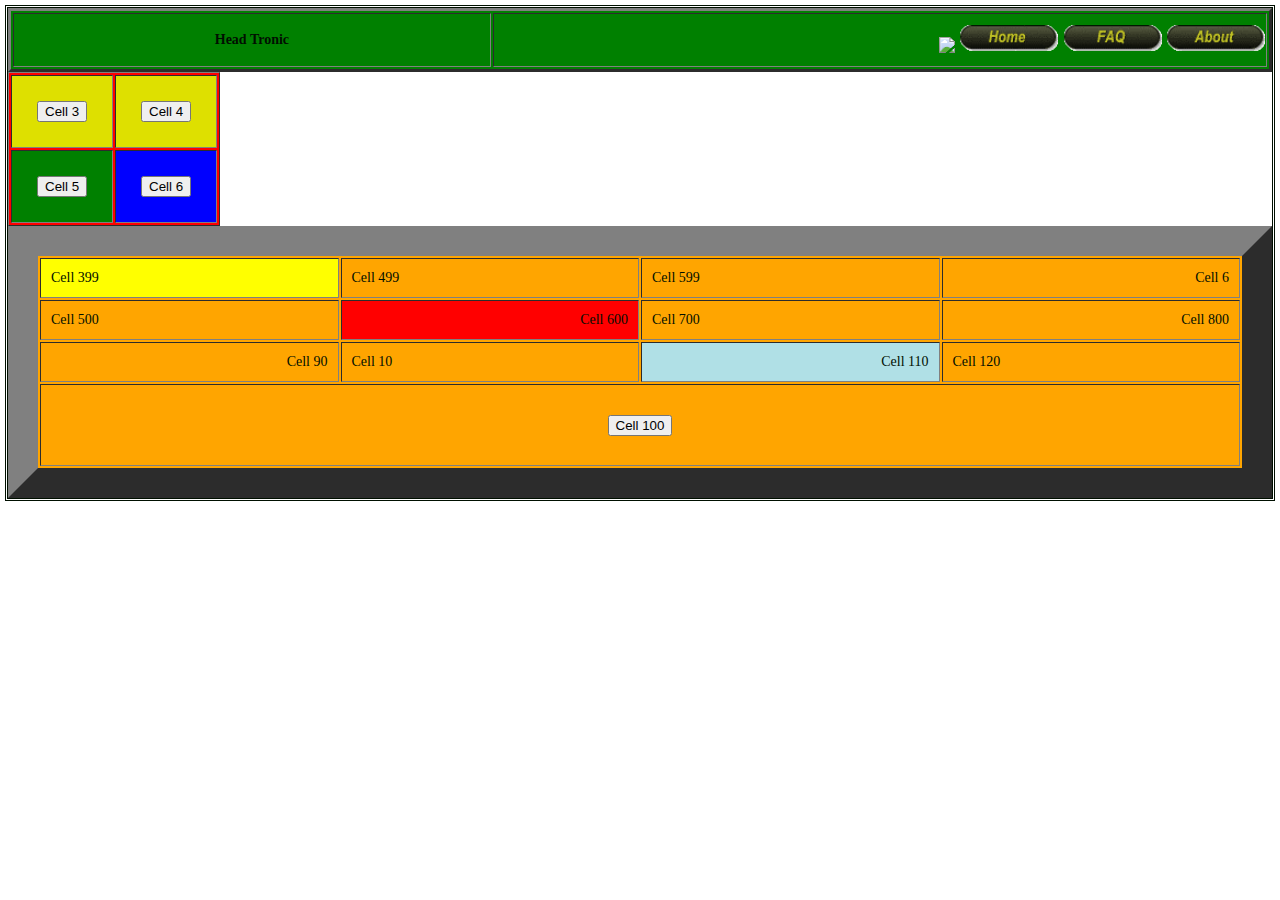
==== StyledIndexPage.htm @ 3f41e422 "Initial commit" ====
<!DOCTYPE HTML>
<html>

<head>
    <title>test me</title>
    <meta http-equiv="content-type" content="text/html; charset=utf-8">
    <meta name="description" content="">
    <meta name="keywords" content="">
    <script type="text/javascript" language="javascript">
        function saySomething(message) {
            planets = new Array("Mercury", "Venus", "Earth", "Mars")
            for (i = 0; i < planets.length; i++)
                alert(planets[i])
                //alert(message);
        }
    </script>
    <style type="text/css">
        body {
            background-color: #ffffff;
            color: #000F00;
            font-family: Georgia, serif;
            font-size: 14px;
            margin: 5px;
            border-style: double;
        }
        
        a {
            color: #FFFF66;
            text-decoration: none;
        }
        
        a:visited {
            color: #00FF00;
        }
        
        a:hover {
            color: #000099;
            text-decoration: underline;
        }
    </style>
</head>

<body>
    <!--  <a>
        <div>
            <img src="./img/navbarmain_B2.gif" onmouseover="src='./img/navbarmain_B2_over.gif'" onmouseout="src='./img/navbarmain_B2.gif'" width="100">
        </div>
    </a>-->

    <!-- page content goes here -->
    <table border="3 " bgcolor="green " width="100% " colspan="1 ">
        <tr>
            <td border="3 " colspan="3 " align="center " width="200 " height="50 "><strong> Head Tronic</strong>
            </td>
            <!--<form action="# ">
                <input type="button" value="press me " onclick="saySomething( 'tis the day of all days') " />
            </form>-->
            <td align="right ">
                <a>
                    <div>
                        <img src="./img/" onmouseover="src='./img/login_top.png'" onmouseout="src='./img/navbarmain_B1.gif'" width="100">
                        <img src="./img/navbarmain_B2.gif" onmouseover="src='./img/navbarmain_B2_over.gif'" onmouseout="src='./img/navbarmain_B2.gif'" width="100">
                        <img src="./img/navbarmain_B3.gif" onmouseover="src='./img/navbarmain_B3_over.gif'" onmouseout="src='./img/navbarmain_B3.gif'" width="100">
                        <img src="./img/navbarmain_B4.gif" onmouseover="src='./img/navbarmain_B4_over.gif'" onmouseout="src='./img/navbarmain_B4.gif'" width="100">

                    </div>
                    <!-- </a><button>Log in</button> <button>Log out</button> <button>Sign up</button>-->
            </td>
        </tr>
    </table>
    <td>
        <table border="1 " cellpadding="25 " bgcolor="red " align="center ">
            <tr align="center ">
                <td align="center " bgcolor="powder-yellow "> <button>Cell 3 </button></td>
                <td align="right " bgcolor="powder-yellow "> <button> Cell 4 </button></td>
            </tr>
            <tr>
                <td align="left " bgcolor="green "> <button>Cell 5 </button></td>
                <td align="left " bgcolor="blue "><button>Cell 6</button></td>
            </tr>
        </table>
    </td>
    <table border="30 " cellpadding="10 " bgcolor="orange " width="100% " colspan="8 ">
        <tr align="left " height="40 ">
            <td bgcolor="yellow "> Cell 399 </td>
            <td align="left "> Cell 499 </td>
            <td> Cell 599 </td>
            <td align="right "> Cell 6 </td>
        </tr>
        <tr align="left " colspan="4 " height="40 ">
            <td> Cell 500</td>
            <td align="right " bgcolor="red "> Cell 600 </td>
            <td> Cell 700 </td>
            <td align="right "> Cell 800 </td>
        </tr>
        <tr align="right " height="40 ">
            <td> Cell 90 </td>
            <td align="left "> Cell 10 </td>
            <td bgcolor="powderblue "> Cell 110 </td>
            <td align="left "> Cell 120 </td>
        </tr>
        <tr>
            <td colspan="4 " align="center " height="60 "> <button>Cell 100 </button></td>
        </tr>
    </table>
</body>

</html>
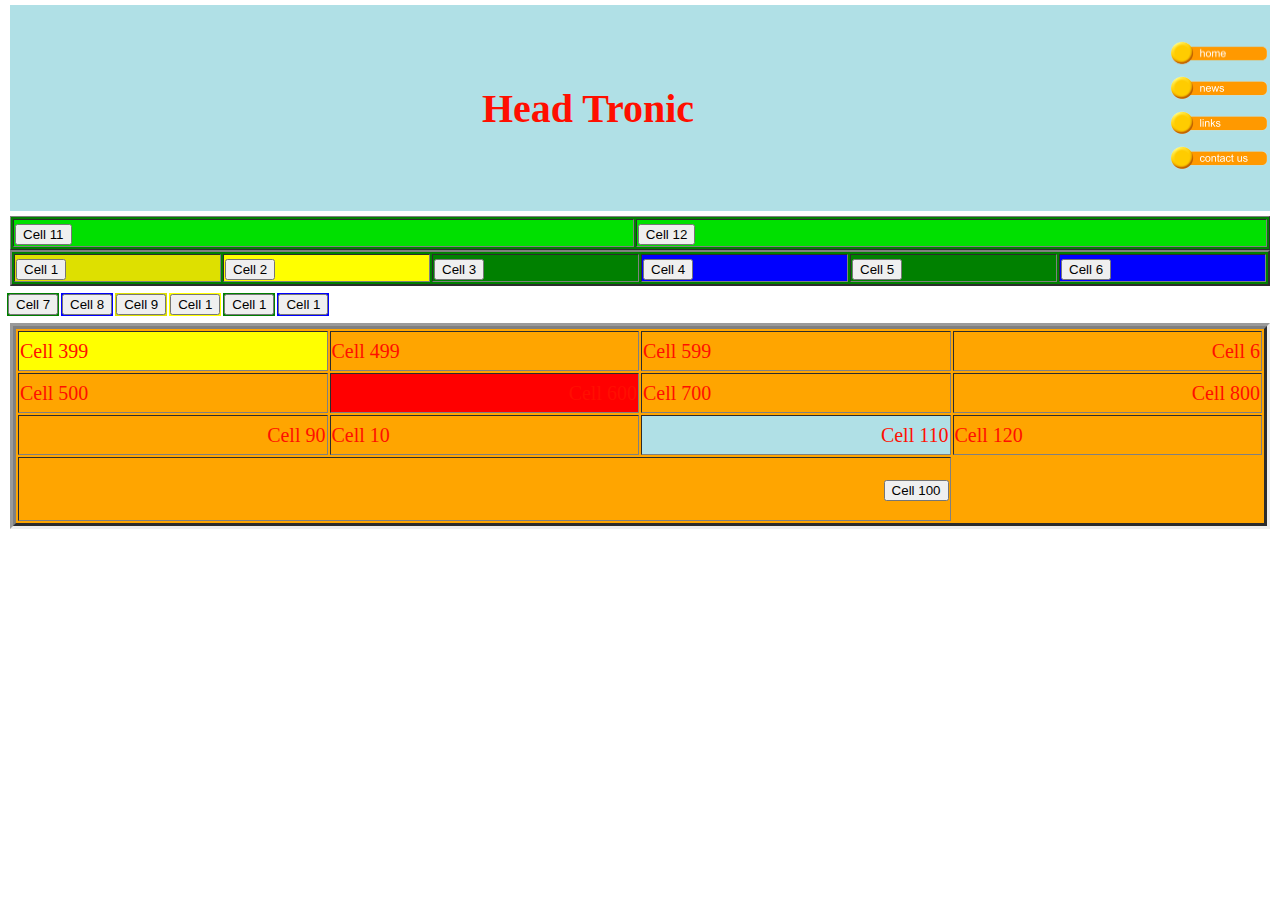
==== commit c3362b12: "Update from htdocs" ====
--- a/StyledIndexPage.htm
+++ b/StyledIndexPage.htm
@@ -21,7 +21,25 @@
             font-family: Georgia, serif;
             font-size: 14px;
             margin: 5px;
-            border-style: double;
+            border-style: none;
+        }
+        
+        .header {
+            background-color: #ffffff;
+            color: #ff0F00;
+            font-family: Georgia, serif;
+            font-size: 20px;
+            margin: 5px;
+            border-style: none;
+        }
+        
+        .buttons {
+            background-color: #ffffff;
+            color: #ff0F00;
+            font-family: Georgia, serif;
+            font-size: 20px;
+            margin: 5px;
+            border-style: inset;
         }
         
         a {
@@ -48,60 +66,88 @@
     </a>-->
 
     <!-- page content goes here -->
-    <table border="3 " bgcolor="green " width="100% " colspan="1 ">
-        <tr>
-            <td border="3 " colspan="3 " align="center " width="200 " height="50 "><strong> Head Tronic</strong>
-            </td>
-            <!--<form action="# ">
+    <div class="header">
+        <table border="0" bgcolor="powderblue" height="100%" width="100% " colspan="2">
+            <tr>
+                <td border="4" colspan="5 " align="center " width="100% " height="200 ">
+                    <h1><strong>Head Tronic</strong></h1>
+                </td>
+    </div>
+    <!--<form action="# ">
                 <input type="button" value="press me " onclick="saySomething( 'tis the day of all days') " />
             </form>-->
-            <td align="right ">
-                <a>
-                    <div>
-                        <img src="./img/" onmouseover="src='./img/login_top.png'" onmouseout="src='./img/navbarmain_B1.gif'" width="100">
-                        <img src="./img/navbarmain_B2.gif" onmouseover="src='./img/navbarmain_B2_over.gif'" onmouseout="src='./img/navbarmain_B2.gif'" width="100">
-                        <img src="./img/navbarmain_B3.gif" onmouseover="src='./img/navbarmain_B3_over.gif'" onmouseout="src='./img/navbarmain_B3.gif'" width="100">
-                        <img src="./img/navbarmain_B4.gif" onmouseover="src='./img/navbarmain_B4_over.gif'" onmouseout="src='./img/navbarmain_B4.gif'" width="100">
-
-                    </div>
-                    <!-- </a><button>Log in</button> <button>Log out</button> <button>Sign up</button>-->
-            </td>
-        </tr>
+    <td>
+        <a>
+            <img src="./img/Button1.gif" onmouseover="src='./img/Button1MouseOver.gif'" onmouseout="src='./img/Button1.gif'" width="100">
+            <img src="./img/Button2.gif" onmouseover="src='./img/Button2MouseOver.gif'" onmouseout="src='./img/Button2.gif'" width="100">
+            <img src="./img/Button3.gif" onmouseover="src='./img/Button3MouseOver.gif'" onmouseout="src='./img/Button3.gif'" width="100">
+            <img src="./img/Button4.gif" onmouseover="src='./img/Button4MouseOver.gif'" onmouseout="src='./img/Button4.gif'" width="100">
+        </a>
+    </td>
+    </tr>
     </table>
     <td>
-        <table border="1 " cellpadding="25 " bgcolor="red " align="center ">
-            <tr align="center ">
-                <td align="center " bgcolor="powder-yellow "> <button>Cell 3 </button></td>
-                <td align="right " bgcolor="powder-yellow "> <button> Cell 4 </button></td>
-            </tr>
-            <tr>
-                <td align="left " bgcolor="green "> <button>Cell 5 </button></td>
-                <td align="left " bgcolor="blue "><button>Cell 6</button></td>
-            </tr>
+        <table bgcolor="green" border="1 " width="100% " colspan="2 ">
+            <div class="header">
+                <tr>
+                    <td bgcolor="powder-blue "> <button>Cell 11</button></td>
+                    <td bgcolor="powder-blue"> <button> Cell 12</button></td>
+            </div>
+            <div class="header">
+                <table border="2 " align="center" bgcolor="green " width="100%" colspan="4 ">
+                    <tr>
+                        <td bgcolor="powder-yellow "> <button>Cell 1</button></td>
+                        <td " bgcolor=" yellow "> <button> Cell 2</button></td>
+                        <td  bgcolor=" green "> <button>Cell 3</button></td>
+                        <td  bgcolor=" blue "><button>Cell 4</button></td>
+                        <td  bgcolor=" green "> <button>Cell 5</button></td>
+                        <td  bgcolor=" blue "><button>Cell 6</button></td>
+
+                    </tr>
+                </table>
+            </div>
+          
+    </td>
+    <td>
+
+        <table>
+            <div class=" header ">
+                <border=" 5 " colspan=" 4 " cellpadding=" 25 " width=" 100 " bgcolor=" yellow " align=" center ">
+                    <tr>
+                        <td bgcolor=" green "> <button>Cell 7</button></td>
+                        <td bgcolor=" blue "><button>Cell 8</button></td>
+                        <td bgcolor=" powder-yellow "> <button>Cell 9</button></td>
+                        <td bgcolor=" yellow "> <button> Cell 1</button></td>
+                        <td bgcolor=" green "> <button>Cell 1</button></td>
+                        <td bgcolor=" blue "><button>Cell 1</button></td>
+                    </tr>
+            </div>
         </table>
     </td>
-    <table border="30 " cellpadding="10 " bgcolor="orange " width="100% " colspan="8 ">
-        <tr align="left " height="40 ">
-            <td bgcolor="yellow "> Cell 399 </td>
-            <td align="left "> Cell 499 </td>
-            <td> Cell 599 </td>
-            <td align="right "> Cell 6 </td>
-        </tr>
-        <tr align="left " colspan="4 " height="40 ">
-            <td> Cell 500</td>
-            <td align="right " bgcolor="red "> Cell 600 </td>
-            <td> Cell 700 </td>
-            <td align="right "> Cell 800 </td>
-        </tr>
-        <tr align="right " height="40 ">
-            <td> Cell 90 </td>
-            <td align="left "> Cell 10 </td>
-            <td bgcolor="powderblue "> Cell 110 </td>
-            <td align="left "> Cell 120 </td>
-        </tr>
-        <tr>
-            <td colspan="4 " align="center " height="60 "> <button>Cell 100 </button></td>
-        </tr>
+    <div class=" buttons ">
+        <table border=" 3 " cellpadding=" 1 " bgcolor=" orange " width=" 100% " colspan=" 8 ">
+            <tr align=" left " height=" 40 ">
+                <td bgcolor=" yellow "> Cell 399 </td>
+                <td align=" left "> Cell 499 </td>
+                <td> Cell 599 </td>
+                <td align=" right "> Cell 6 </td>
+            </tr>
+            <tr align=" left " colspan=" 4 " height=" 40 ">
+                <td> Cell 500</td>
+                <td align=" right " bgcolor=" red "> Cell 600 </td>
+                <td> Cell 700 </td>
+                <td align=" right "> Cell 800 </td>
+            </tr>
+    </div>
+    <tr align=" right " height=" 40 ">
+        <td> Cell 90 </td>
+        <td align=" left "> Cell 10 </td>
+        <td bgcolor=" powderblue "> Cell 110 </td>
+        <td align=" left "> Cell 120 </td>
+    </tr>
+    <tr>
+        <td colspan=" 3 " align=" right " height=" 60 "> <button>Cell 100 </button></td>
+    </tr>
     </table>
 </body>
 
